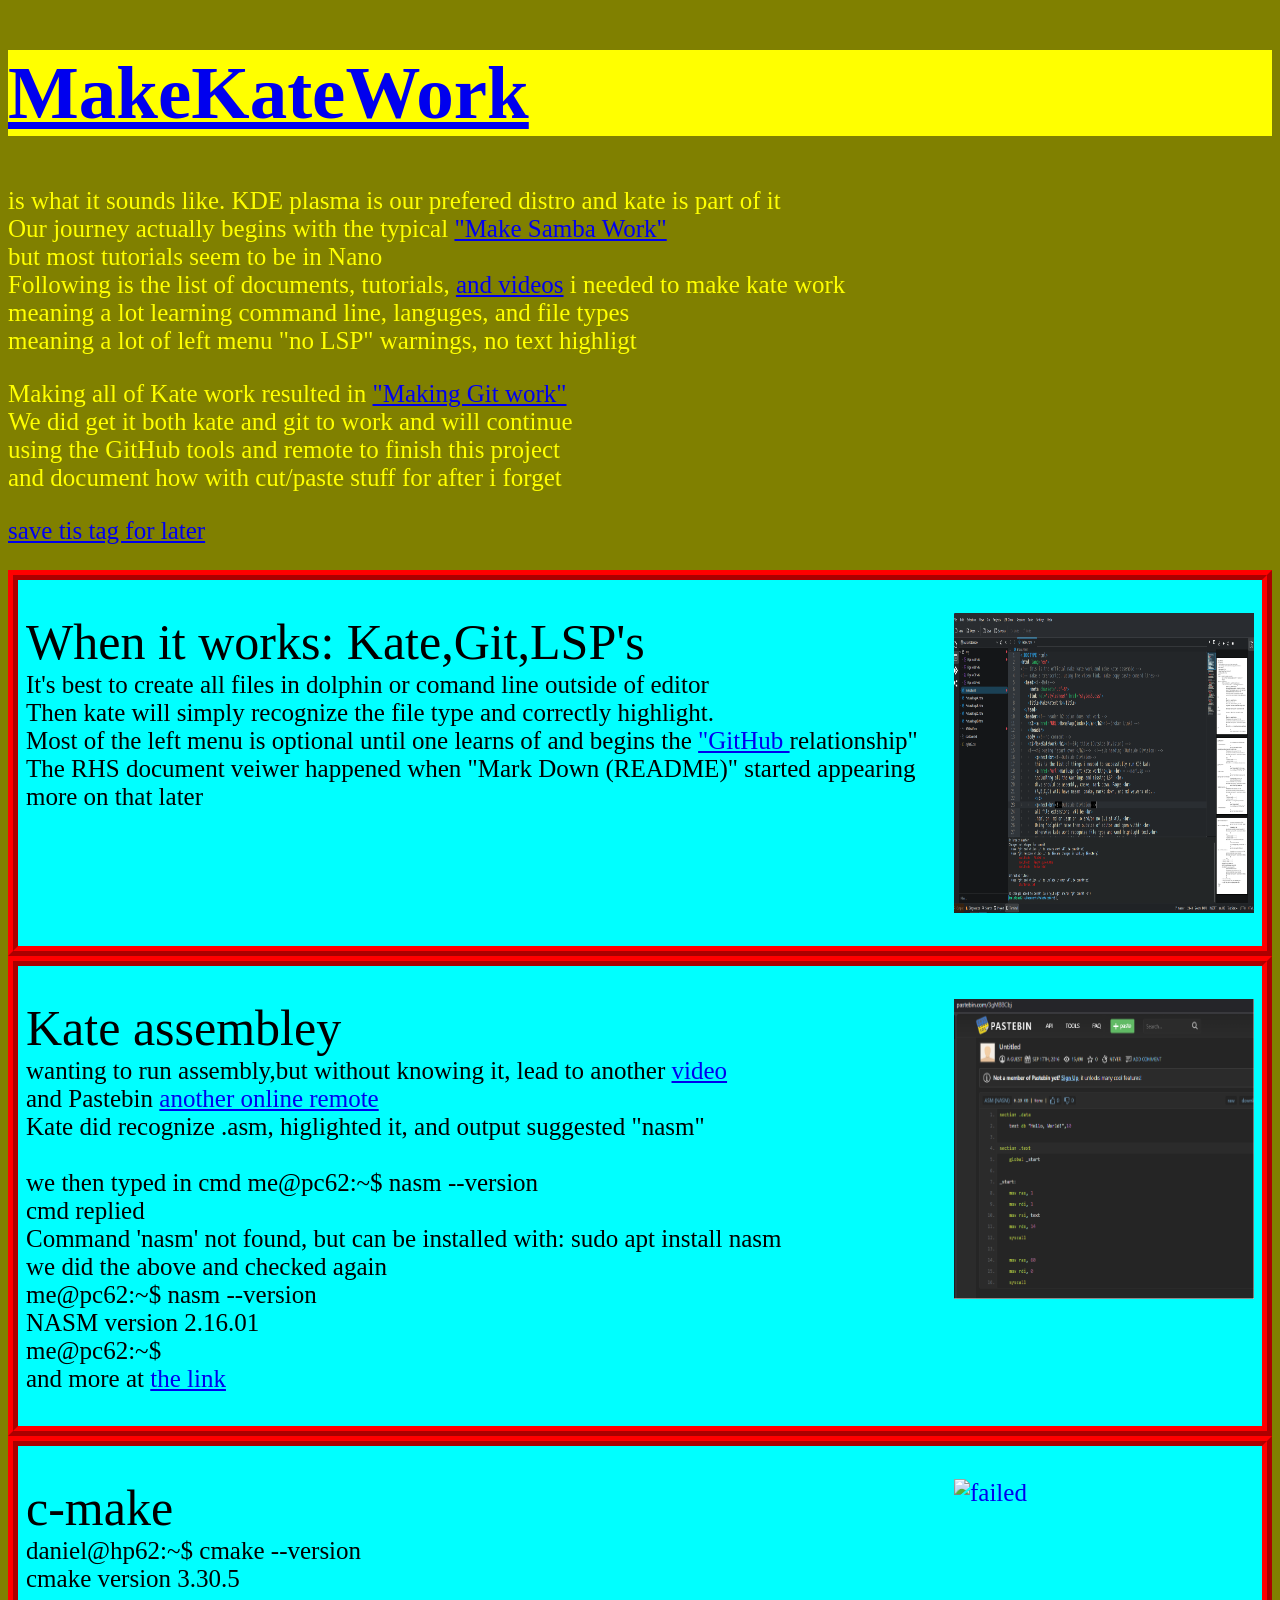
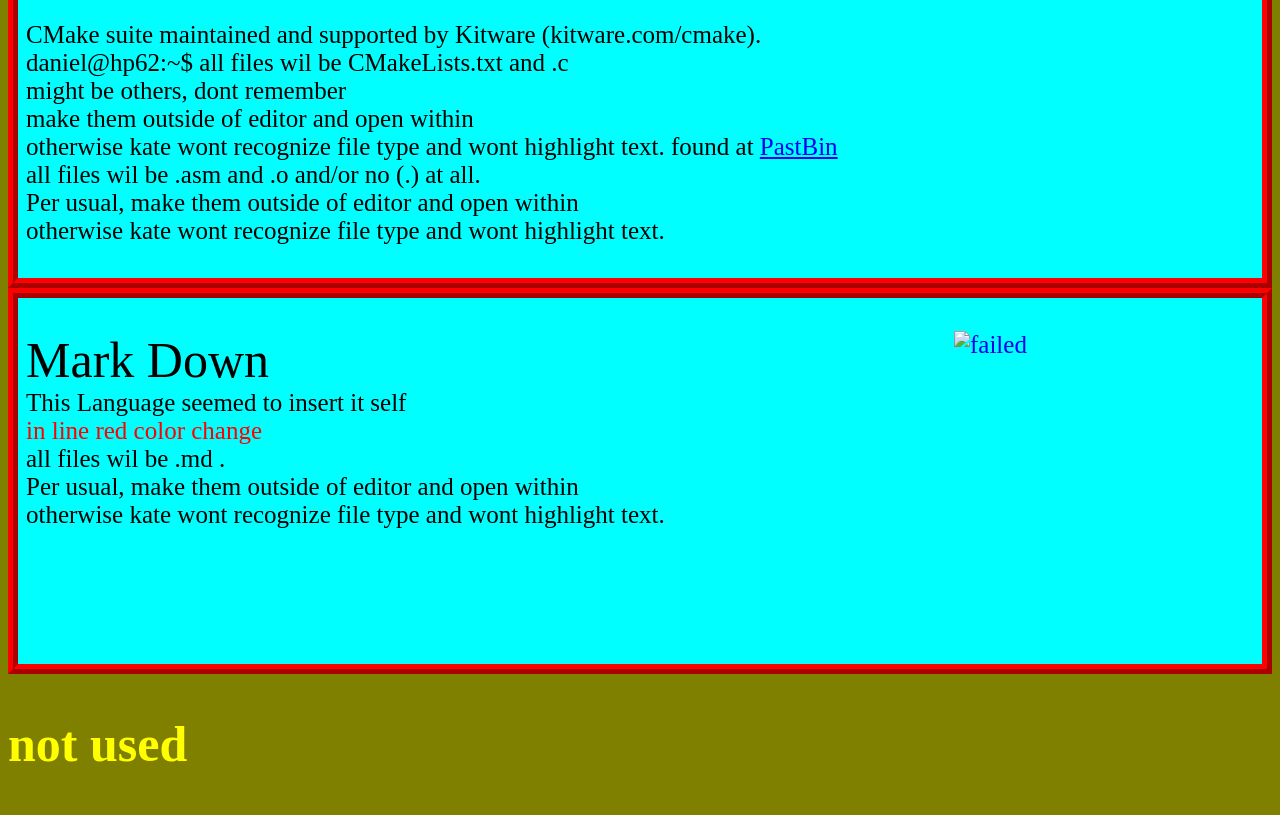
==== MakeKateWork/index.html @ 1698dc4e "Add files via upload" ====
<!DOCTYPE html>
<html lang="en">
<!-- this is the official make kate work and make kate assemble -->
<!-- make a transcript. using the video link. make copy paste comand lines-->
  <head><!--Meta-->
     <meta charset="utf-8">
    <link rel="stylesheet" href="styles3.css">
    <title>MakeKateWork</title>
  </head>
  <header><!-- header h2 color does not work -->
	<h1><a href="URL">MakeKateWork</a></h1><!--Broken Link? -->
	</header>
   <body ><!--no comment --><!--Big title  <h1>MakeKateWork</h1>   (Outside Division) -->
			<p><!--Big title (Outside Division) -->
			is what it sounds like.
			KDE plasma is our prefered distro and kate is part of it<br>
			Our journey actually begins with the typical
			<a href="https://www.youtube.com/watch?v=7Q0mnAT1MRg">"Make Samba Work"</a><br><!--learn linux tv -->
			but most tutorials seem to be in Nano<br>
			Following is the list of documents, tutorials, <a href="https://www.youtube.com/watch?v=1UZNvhodgmw">and videos</a><!--mariusp -->
			i needed to make kate work<br>
			meaning a lot learning command line, languges, and file types<br>
			meaning a lot of  left menu "no LSP" warnings, no  text highligt</p>
			<p>Making all of Kate work resulted in
			<a href="https://www.youtube.com/watch?v=gJv0PcfUXE8">"Making Git work"</a><br><!--learn linux tv -->
			We did get it both kate and git to work and  will continue<br>
					using the GitHub tools and  remote to finish this project<br>
					and document how with cut/paste stuff for after i forget
			</p>
			<p><a href="url">save tis tag for later</a> </p> <!--save tis tag for later -->
		<div class="box1"><!--div 1 (When it works: Kate,Git,LSP's )and picture page A Figure A-->
			<p >
			<a href="PicturePageA.html"><!---div 1 and picture page A Figure A -->
			<img src="img/FigureA.PNG" alt="failed" title=""  /><!--unknown notation / -->
			</a>
			<span style="font-size: 50px">When it works: Kate,Git,LSP's </span><br><!--inline font-size -->
			It's best to create all files in dolphin or comand line outside of editor<br>
			Then kate will simply recognize the file type and correctly highlight.<br>
			Most of the left menu is optional until one learns of and begins the
			<a href="PicturePageA.html"> "GitHub </a>relationship"<br>
			The RHS document veiwer happened when "Mark Down (README)" started appearing<br>
			more on that later
			</p>
		</div>
		<!-- code break next div ------------- -->
		<!-- code break next div ------------- -->
		<div class="box1"><!--div 2 cmake (touch and code) and picture page B Figure B -->
			<p >
			<a href="PicturePageB.html"><!--  BIG Change-->
			<img src="img/FigureB.PNG" alt="failed" title=""  /><!--  BIG Change-->
			</a>
			<span style="font-size: 50px">Kate assembley</span><br><!--in line font size-->
			wanting to run assembly,but without knowing it, lead to another
			<a href="https://www.youtube.com/watch?v=VQAKkuLL31g">video</a> <!--assembly video-->
			<br>and  Pastebin
			<a href="https://pastebin.com/3gMBBCbj"> another online remote</a><!--assembly code(pastebin)-->
			<br>
			Kate did recognize .asm, higlighted it, and output suggested "nasm"<br>

			<br> we then typed in cmd me@pc62:~$ nasm --version<br>
				cmd replied <br>Command 'nasm' not found, but can be installed with:
					sudo apt install nasm<br>
				we did the above and checked again<br>
					me@pc62:~$ nasm --version<br>
					NASM version 2.16.01<br>
					me@pc62:~$ <br>and more at
					<a href="PicturePageB.html">the link</a>


			</p>
		</div>
		<!-- code break next div ------------- -->
		<!-- code break next div ------------- -->
		<div class="box1"><!--div 3 and picture page C Figure C -->
			<p >
			<a href="PicturePageC.html">
			<img src="img\FigureC.png" alt="failed" title=""  /><!--unknown notation / -->
			</a>
			<span style="font-size: 50px">c-make </span><br>
			daniel@hp62:~$ cmake --version<br>
				cmake version 3.30.5<br>
									<br>
				CMake suite maintained and supported by Kitware (kitware.com/cmake).<br>
				daniel@hp62:~$






<!--inline font-size -->
						all files wil be CMakeLists.txt and .c <br>
						might be others, dont remember<br>
					make them outside of editor and open within <br>
					otherwise kate wont recognize file type and wont highlight text.
						found at <a href="https://pastebin.com/3gMBBCbj">PastBin</a> <br>
					all files wil be .asm and .o and/or no (.) at all. <br>
					Per usual, make them outside of editor and open within <br>
					otherwise kate wont recognize file type and wont highlight text.
			</p>
		</div>
		<!-- code break next div ------------- -->
		<!-- code break next div ------------- -->
		<div class="box1"><!--div 4 and picture page D Figure D -->
			<p >
			<a href="PicturePageD.html">
			<img src="img\FigureD.png" alt="failed" title=""  />
			</a>
			<span style="font-size: 50px">Mark Down</span><br><!--inline font-size -->
						This Language seemed to insert it self  <br>
						<span style="color: red">in line red color change</span><br> <!--inline color change -->
						all files wil be .md . <br>
					Per usual, make them outside of editor and open within <br>
					otherwise kate wont recognize file type and wont highlight text.
			</p>
		</div>
	<!-- code break next div ------------- -->
	<!-- code break next div ------------- -->
	<h2 >not used</h2>
			<p>	</p>
	<!--more saved inline styling-->
	<!--<h2 style="color: yellow">inline yellow sub heading</h2 >-->
	<!--<p style="color: yellow">inline yellow paragraph</p>-->
  </body>
</html>
---- MakeKateWork/styles3.css ----
/* css for adjoining Make Kate work */
  
 
header  {
	background-color: yellow;
}
header  h2{
	 font-size: 50px; 
	 color: magenta;
	  text-align: left;	  
}

 /*no change to body */
body{
	background-color: olive; /*pink #FFC0CB green #339966 */
}

body h1{
	 font-size: 75px; 
	 color: yellow;
	  text-align: left;	  
}
body h2{
	 font-size: 50px; 
	 color: yellow;
	  text-align: left;	  
}

body p {font-size: 25px;
 color: yellow;
  text-align: left;
 }
body img { float: right }

  /* begin with box1 */

.box1 {
  border: 10px ridge #f00;
  background-color: cyan ;/*  #ff0 blood red  */
  padding: 0.5rem;
  display: flex;
  flex-direction: column;
}
.box1 img {
  width: 300px;
  height: 300px;
  float: right;
 
}

.box1 p {
  font: sans-serif;
  text-align: left;
  color: black;
  float: left;
}

 /* begin with box2 */
 /* Used pages A,B,C,D */

.box2 {
  border: 10px ridge violet;
  background-color: #00b3b3; /*  #00b3b3 is the pictured green */
  padding: 0.5rem;
  display: flex;
  flex-direction: column;
}
.box2 img {
  width: 600px;
  height: 600px;
  float: right;
 
}

.box2 p {
	font: Comic Sans MS, Comic Sans, cursive;
	font-size: 30px;
	text-align: left;
	color: yellow;
	float: left;
}
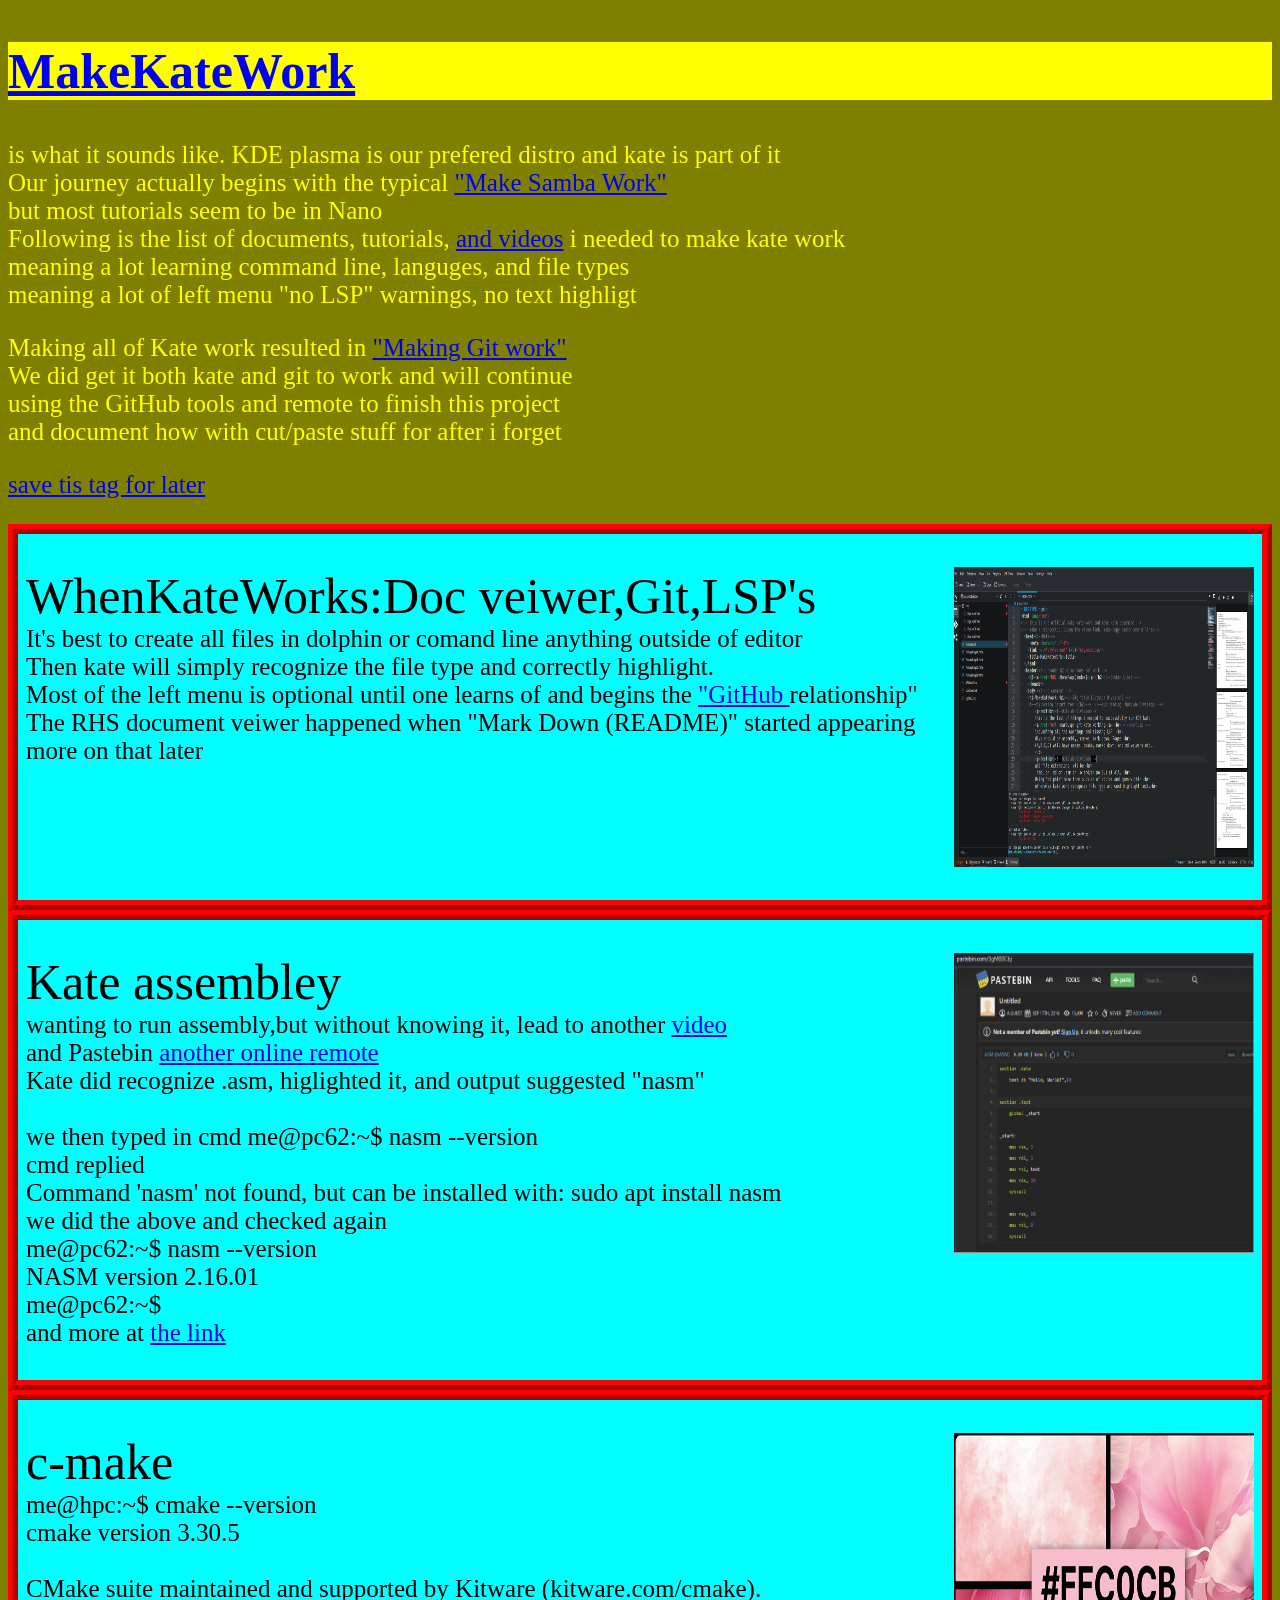
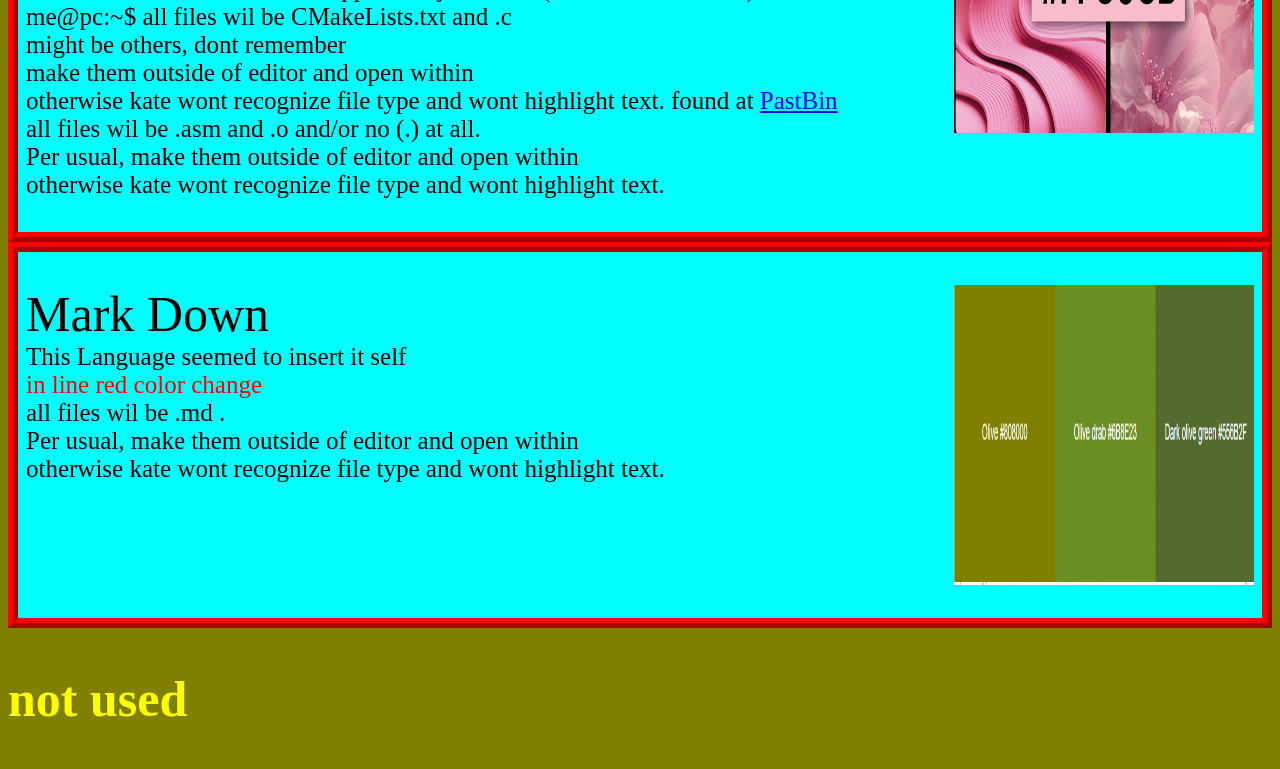
==== commit 12b3c82a: "Add files via upload most recent from agent 62 includes index hex colors includes me@pc includes " ====
--- a/MakeKateWork/index.html
+++ b/MakeKateWork/index.html
@@ -8,7 +8,7 @@
     <title>MakeKateWork</title>
   </head>
   <header><!-- header h2 color does not work -->
-	<h1><a href="URL">MakeKateWork</a></h1><!--Broken Link? -->
+	<h2><a href="URL">MakeKateWork</a></h2><!--Broken Link? -->
 	</header>
    <body ><!--no comment --><!--Big title  <h1>MakeKateWork</h1>   (Outside Division) -->
 			<p><!--Big title (Outside Division) -->
@@ -31,10 +31,10 @@
 		<div class="box1"><!--div 1 (When it works: Kate,Git,LSP's )and picture page A Figure A-->
 			<p >
 			<a href="PicturePageA.html"><!---div 1 and picture page A Figure A -->
-			<img src="img/FigureA.PNG" alt="failed" title=""  /><!--unknown notation / -->
+			<img src="img/FigureA.PNG" alt="picture failed" title=""  /><!--unknown notation / -->
 			</a>
-			<span style="font-size: 50px">When it works: Kate,Git,LSP's </span><br><!--inline font-size -->
-			It's best to create all files in dolphin or comand line outside of editor<br>
+			<span style="font-size: 50px">WhenKateWorks:Doc veiwer,Git,LSP's </span><br><!--inline font-size -->
+			It's best to create all files in dolphin or comand line anything outside of editor<br>
 			Then kate will simply recognize the file type and correctly highlight.<br>
 			Most of the left menu is optional until one learns of and begins the
 			<a href="PicturePageA.html"> "GitHub </a>relationship"<br>
@@ -65,8 +65,6 @@
 					NASM version 2.16.01<br>
 					me@pc62:~$ <br>and more at
 					<a href="PicturePageB.html">the link</a>
-
-
 			</p>
 		</div>
 		<!-- code break next div ------------- -->
@@ -74,29 +72,22 @@
 		<div class="box1"><!--div 3 and picture page C Figure C -->
 			<p >
 			<a href="PicturePageC.html">
-			<img src="img\FigureC.png" alt="failed" title=""  /><!--unknown notation / -->
+			<img src="img/FigureC.PNG" alt="picture failed" title=""  /><!--unknown notation / -->
 			</a>
 			<span style="font-size: 50px">c-make </span><br>
-			daniel@hp62:~$ cmake --version<br>
+			me@hpc:~$ cmake --version<br>
 				cmake version 3.30.5<br>
 									<br>
 				CMake suite maintained and supported by Kitware (kitware.com/cmake).<br>
-				daniel@hp62:~$
-
-
-
-
-
-
-<!--inline font-size -->
-						all files wil be CMakeLists.txt and .c <br>
-						might be others, dont remember<br>
-					make them outside of editor and open within <br>
-					otherwise kate wont recognize file type and wont highlight text.
-						found at <a href="https://pastebin.com/3gMBBCbj">PastBin</a> <br>
-					all files wil be .asm and .o and/or no (.) at all. <br>
-					Per usual, make them outside of editor and open within <br>
-					otherwise kate wont recognize file type and wont highlight text.
+				me@pc:~$
+				all files wil be CMakeLists.txt and .c <br>
+				might be others, dont remember<br>
+				make them outside of editor and open within <br>
+				otherwise kate wont recognize file type and wont highlight text.
+				found at <a href="https://pastebin.com/3gMBBCbj">PastBin</a> <br>
+				all files wil be .asm and .o and/or no (.) at all. <br>
+				Per usual, make them outside of editor and open within <br>
+				otherwise kate wont recognize file type and wont highlight text.
 			</p>
 		</div>
 		<!-- code break next div ------------- -->
@@ -104,7 +95,7 @@
 		<div class="box1"><!--div 4 and picture page D Figure D -->
 			<p >
 			<a href="PicturePageD.html">
-			<img src="img\FigureD.png" alt="failed" title=""  />
+			<img src="img/FigureD.PNG" alt="picture failed" title=""  />
 			</a>
 			<span style="font-size: 50px">Mark Down</span><br><!--inline font-size -->
 						This Language seemed to insert it self  <br>
